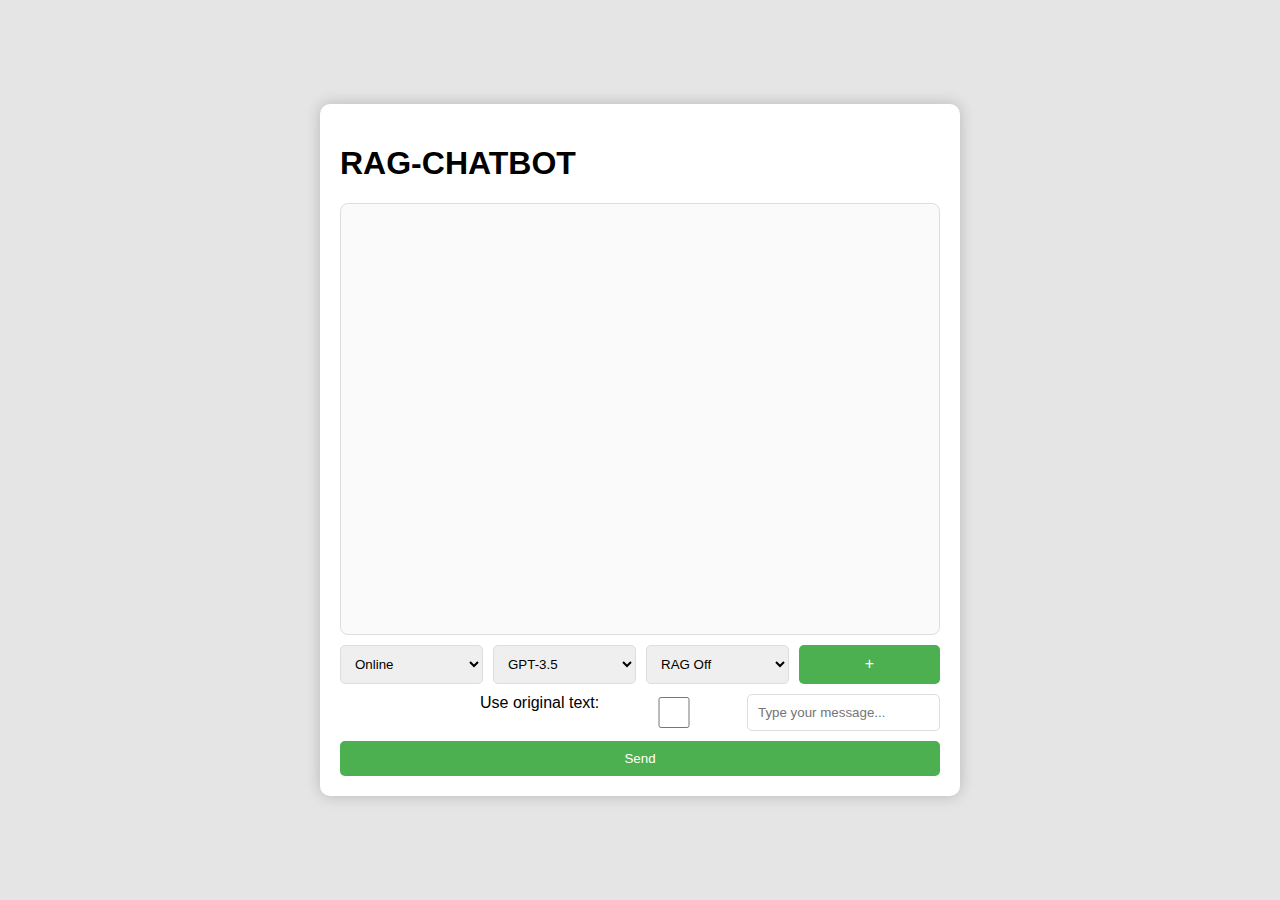
==== templates/index.html @ 9856a395 "Initial commit" ====
<!DOCTYPE html>
<html lang="en">
<head>
    <meta charset="UTF-8">
    <meta name="viewport" content="width=device-width, initial-scale=1.0">
    <title>RAG-CHATBOT</title>
    <script src="https://code.jquery.com/jquery-3.5.1.min.js"></script>
    <style>
        body {
            font-family: 'Segoe UI', Tahoma, Geneva, Verdana, sans-serif;
            background-color: #e5e5e5;
            margin: 0;
            padding: 0;
            display: flex;
            flex-direction: column;
            align-items: center;
            justify-content: center;
            height: 100vh;
        }
        .chat-container {
            background: white;
            padding: 20px;
            border-radius: 10px;
            box-shadow: 0 0 15px rgba(0, 0, 0, 0.2);
            width: 90%;
            max-width: 600px;
        }
        .chat-box {
            height: 400px;
            overflow-y: auto;
            border: 1px solid #ddd;
            background: #fafafa;
            padding: 15px;
            border-radius: 8px;
            margin-bottom: 10px;
        }
        .chat-message {
            padding: 8px;
            margin: 5px 0;
            border-radius: 8px;
            background-color: #f0f0f0;
            border: 1px solid #ddd;
        }
        .user-message {
            text-align: right;
        }
        .chat-form {
            display: flex;
            flex-wrap: wrap;
            gap: 10px;
        }
        .chat-form > * {
            flex: 1;
            min-width: 120px;
        }
        input[type="text"], select {
            padding: 10px;
            border-radius: 5px;
            border: 1px solid #ddd;
        }
        input[type="submit"] {
            background-color: #4caf50;
            color: white;
            padding: 10px;
            border: none;
            border-radius: 5px;
            cursor: pointer;
        }
        input[type="submit"]:hover {
            background-color: #45a049;
        }
        input[type="text"] {
            flex-grow: 2;
        }

        input[type="submit"] {
            white-space: nowrap;
        }
        #directory {
            display: none;
        }
        .upload-btn {
            display: inline-block;
            background-color: #4caf50;
            color: white;
            padding: 10px;
            border-radius: 5px;
            cursor: pointer;
            font-size: 16px;
            text-align: center;
        }
        #file-upload-status {
            margin-left: 10px;
            font-size: 14px;
        }
        .copy-btn {
            display: none;
            cursor: pointer;
            margin-left: 10px;
            color: #4caf50;
        }

        .chat-message:hover .copy-btn {
            display: inline;
        }
        .loader {
            border: 4px solid #f3f3f3;
            border-radius: 50%;
            border-top: 4px solid #3498db;
            width: 20px;
            height: 20px;
            animation: spin 2s linear infinite;
        }

        @keyframes spin {
            0% { transform: rotate(0deg); }
            100% { transform: rotate(360deg); }
        }
    </style>
</head>
<body>
    <div class="chat-container">
        <h1>RAG-CHATBOT</h1>
        <div id="chatBox" class="chat-box">
        </div>
        <form id="chatForm" class="chat-form" enctype="multipart/form-data">
        <select name="mode" id="mode" onchange="updateModelOptions()">
            <option value="online">Online</option>
            <option value="offline">Offline</option>
        </select>
        <select name="model" id="model">
            <option value="gpt-3.5">GPT-3.5</option>
            <option value="llama" style="display:none;">LLaMA-2-13B</option>
        </select>
        <select name="rag" id="rag">
            <option value="off">RAG Off</option>
            <option value="on">RAG On</option>
        </select>

            <label for="directory" class="upload-btn">+</label>
            <input type="file" name="directory" id="directory" multiple>
            <span id="file-upload-status"></span>
            <label for="useOriginalText">Use original text:</label>
            <input type="checkbox" id="useOriginalText" name="useOriginalText">
<!--            <label for="useEntireUploads">Entire database:</label>-->
<!--            <input type="checkbox" id="useEntireUploads" name="useEntireUploads">-->
            <input type="text" name="user_input" id="user_input" placeholder="Type your message..." required>
            <input type="submit" value="Send">
        </form>
    </div>

    <script>
        $(document).ready(function(){
            function updateModelOptions() {
                var modeSelect = document.getElementById("mode");
                var modelSelect = document.getElementById("model");

                if (modeSelect.value === "online") {
                    modelSelect.options[0].style.display = "block"; // GPT-3.5
                    modelSelect.options[1].style.display = "none"; // LLAMA
                    modelSelect.value = "gpt-3.5";
                } else {
                    modelSelect.options[0].style.display = "none"; // GPT-3.5
                    modelSelect.options[1].style.display = "block"; // LLAMA
                    modelSelect.value = "llama";
                }
            }

            updateModelOptions();
            $('#mode').change(updateModelOptions);

            $('#chatForm').on('submit', function(e){
                e.preventDefault();
                var formData = new FormData(this);
                var useOriginalText = $('#useOriginalText').is(':checked');
                formData.append('useOriginalText', useOriginalText); // 加入useOriginalText数据
                var userMessage = $('#user_input').val();
                appendMessage(userMessage, 'user-message', false);
                var loaderMessage = appendMessage('', 'bot-message', true);

                $.ajax({
                    url: '/chat',
                    type: 'post',
                    data: formData,
                    processData: false,
                    contentType: false,
                    success: function(data){
                        loaderMessage.remove();
                        appendMessage(data.response, 'bot-message', false);
                    },
                    error: function(){
                        loaderMessage.find('.message-text').html('Error loading response.');
                    }
                });
            });
            function appendMessage(message, className, isLoader = false) {
                var messageContent = isLoader ? '<div class="loader"></div>' : message;

                var messageElement = $('<div>').addClass('chat-message ' + className);

                if (isLoader) {
                    messageElement.html('<span class="message-text">' + messageContent + '</span>');
                } else {
                    messageElement.html('<span class="message-text">' + messageContent + '</span><span class="copy-btn">Copy</span>');
                }

                $('#chatBox').append(messageElement);
                $('#chatBox').scrollTop($('#chatBox')[0].scrollHeight);

                return messageElement;
            }

            $('#chatBox').on('click', '.copy-btn', function() {
                var message = $(this).siblings('.message-text').text();
                navigator.clipboard.writeText(message).then(() => {
                    alert('Message copied!');
                });
            });

            $('#directory').on('change', function() {
                if (this.files.length > 0) {
                    $('#file-upload-status').html('📄 ' + this.files.length + ' files selected');
                } else {
                    $('#file-upload-status').html('');
                }
            });
        });
    </script>
</body>
</html>
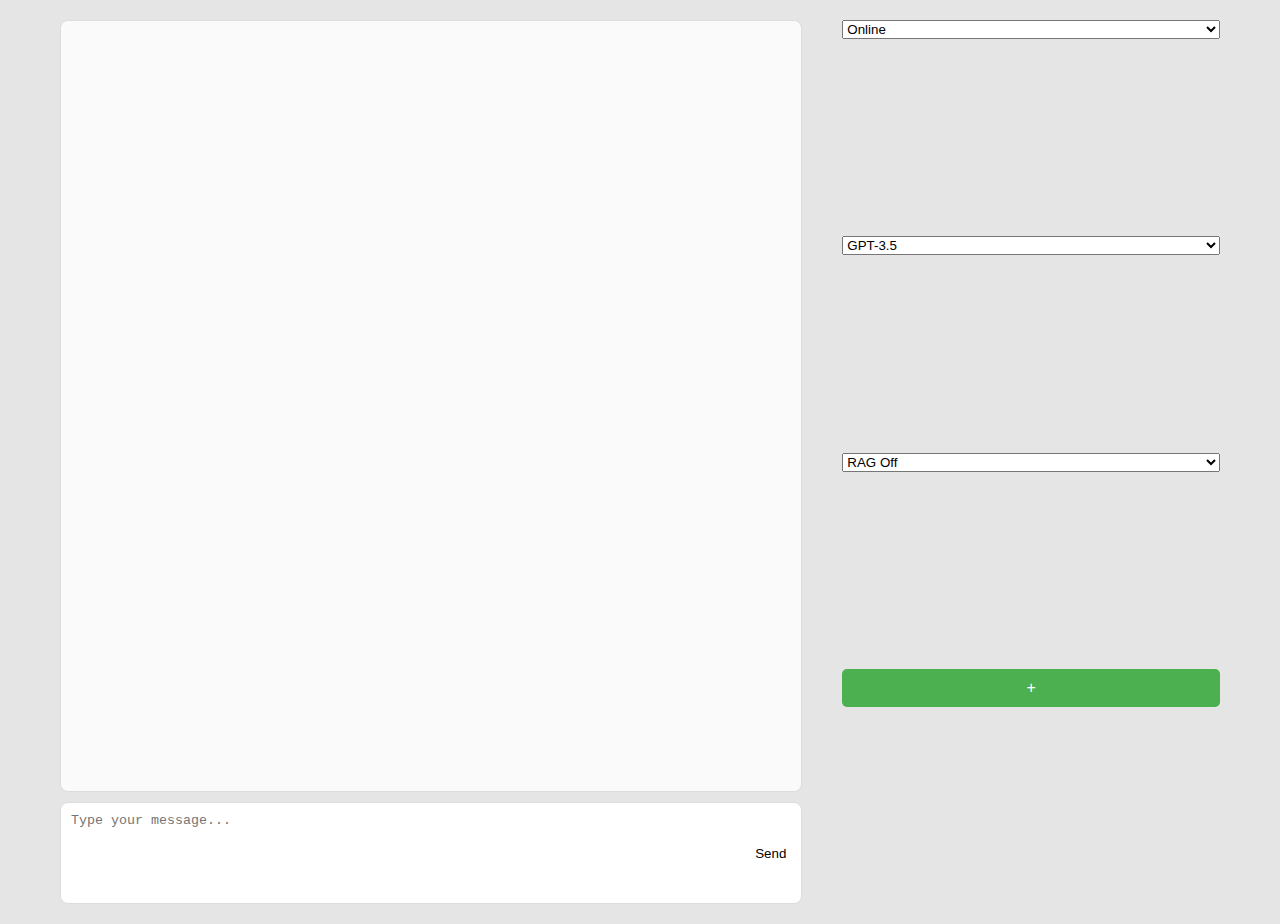
==== commit a29051bb: "Update the UI" ====
--- a/templates/index.html
+++ b/templates/index.html
@@ -1,232 +1,255 @@
-<!DOCTYPE html>
-<html lang="en">
-<head>
-    <meta charset="UTF-8">
-    <meta name="viewport" content="width=device-width, initial-scale=1.0">
-    <title>RAG-CHATBOT</title>
-    <script src="https://code.jquery.com/jquery-3.5.1.min.js"></script>
-    <style>
-        body {
-            font-family: 'Segoe UI', Tahoma, Geneva, Verdana, sans-serif;
-            background-color: #e5e5e5;
-            margin: 0;
-            padding: 0;
-            display: flex;
-            flex-direction: column;
-            align-items: center;
-            justify-content: center;
-            height: 100vh;
-        }
-        .chat-container {
-            background: white;
-            padding: 20px;
-            border-radius: 10px;
-            box-shadow: 0 0 15px rgba(0, 0, 0, 0.2);
-            width: 90%;
-            max-width: 600px;
-        }
-        .chat-box {
-            height: 400px;
-            overflow-y: auto;
-            border: 1px solid #ddd;
-            background: #fafafa;
-            padding: 15px;
-            border-radius: 8px;
-            margin-bottom: 10px;
-        }
-        .chat-message {
-            padding: 8px;
-            margin: 5px 0;
-            border-radius: 8px;
-            background-color: #f0f0f0;
-            border: 1px solid #ddd;
-        }
-        .user-message {
-            text-align: right;
-        }
-        .chat-form {
-            display: flex;
-            flex-wrap: wrap;
-            gap: 10px;
-        }
-        .chat-form > * {
-            flex: 1;
-            min-width: 120px;
-        }
-        input[type="text"], select {
-            padding: 10px;
-            border-radius: 5px;
-            border: 1px solid #ddd;
-        }
-        input[type="submit"] {
-            background-color: #4caf50;
-            color: white;
-            padding: 10px;
-            border: none;
-            border-radius: 5px;
-            cursor: pointer;
-        }
-        input[type="submit"]:hover {
-            background-color: #45a049;
-        }
-        input[type="text"] {
-            flex-grow: 2;
-        }
-
-        input[type="submit"] {
-            white-space: nowrap;
-        }
-        #directory {
-            display: none;
-        }
-        .upload-btn {
-            display: inline-block;
-            background-color: #4caf50;
-            color: white;
-            padding: 10px;
-            border-radius: 5px;
-            cursor: pointer;
-            font-size: 16px;
-            text-align: center;
-        }
-        #file-upload-status {
-            margin-left: 10px;
-            font-size: 14px;
-        }
-        .copy-btn {
-            display: none;
-            cursor: pointer;
-            margin-left: 10px;
-            color: #4caf50;
-        }
-
-        .chat-message:hover .copy-btn {
-            display: inline;
-        }
-        .loader {
-            border: 4px solid #f3f3f3;
-            border-radius: 50%;
-            border-top: 4px solid #3498db;
-            width: 20px;
-            height: 20px;
-            animation: spin 2s linear infinite;
-        }
-
-        @keyframes spin {
-            0% { transform: rotate(0deg); }
-            100% { transform: rotate(360deg); }
-        }
-    </style>
-</head>
-<body>
-    <div class="chat-container">
-        <h1>RAG-CHATBOT</h1>
-        <div id="chatBox" class="chat-box">
-        </div>
-        <form id="chatForm" class="chat-form" enctype="multipart/form-data">
-        <select name="mode" id="mode" onchange="updateModelOptions()">
-            <option value="online">Online</option>
-            <option value="offline">Offline</option>
-        </select>
-        <select name="model" id="model">
-            <option value="gpt-3.5">GPT-3.5</option>
-            <option value="llama" style="display:none;">LLaMA-2-13B</option>
-        </select>
-        <select name="rag" id="rag">
-            <option value="off">RAG Off</option>
-            <option value="on">RAG On</option>
-        </select>
-
-            <label for="directory" class="upload-btn">+</label>
-            <input type="file" name="directory" id="directory" multiple>
-            <span id="file-upload-status"></span>
-            <label for="useOriginalText">Use original text:</label>
-            <input type="checkbox" id="useOriginalText" name="useOriginalText">
-<!--            <label for="useEntireUploads">Entire database:</label>-->
-<!--            <input type="checkbox" id="useEntireUploads" name="useEntireUploads">-->
-            <input type="text" name="user_input" id="user_input" placeholder="Type your message..." required>
-            <input type="submit" value="Send">
-        </form>
-    </div>
-
-    <script>
-        $(document).ready(function(){
-            function updateModelOptions() {
-                var modeSelect = document.getElementById("mode");
-                var modelSelect = document.getElementById("model");
-
-                if (modeSelect.value === "online") {
-                    modelSelect.options[0].style.display = "block"; // GPT-3.5
-                    modelSelect.options[1].style.display = "none"; // LLAMA
-                    modelSelect.value = "gpt-3.5";
-                } else {
-                    modelSelect.options[0].style.display = "none"; // GPT-3.5
-                    modelSelect.options[1].style.display = "block"; // LLAMA
-                    modelSelect.value = "llama";
-                }
-            }
-
-            updateModelOptions();
-            $('#mode').change(updateModelOptions);
-
-            $('#chatForm').on('submit', function(e){
-                e.preventDefault();
-                var formData = new FormData(this);
-                var useOriginalText = $('#useOriginalText').is(':checked');
-                formData.append('useOriginalText', useOriginalText); // 加入useOriginalText数据
-                var userMessage = $('#user_input').val();
-                appendMessage(userMessage, 'user-message', false);
-                var loaderMessage = appendMessage('', 'bot-message', true);
-
-                $.ajax({
-                    url: '/chat',
-                    type: 'post',
-                    data: formData,
-                    processData: false,
-                    contentType: false,
-                    success: function(data){
-                        loaderMessage.remove();
-                        appendMessage(data.response, 'bot-message', false);
-                    },
-                    error: function(){
-                        loaderMessage.find('.message-text').html('Error loading response.');
-                    }
-                });
-            });
-            function appendMessage(message, className, isLoader = false) {
-                var messageContent = isLoader ? '<div class="loader"></div>' : message;
-
-                var messageElement = $('<div>').addClass('chat-message ' + className);
-
-                if (isLoader) {
-                    messageElement.html('<span class="message-text">' + messageContent + '</span>');
-                } else {
-                    messageElement.html('<span class="message-text">' + messageContent + '</span><span class="copy-btn">Copy</span>');
-                }
-
-                $('#chatBox').append(messageElement);
-                $('#chatBox').scrollTop($('#chatBox')[0].scrollHeight);
-
-                return messageElement;
-            }
-
-            $('#chatBox').on('click', '.copy-btn', function() {
-                var message = $(this).siblings('.message-text').text();
-                navigator.clipboard.writeText(message).then(() => {
-                    alert('Message copied!');
-                });
-            });
-
-            $('#directory').on('change', function() {
-                if (this.files.length > 0) {
-                    $('#file-upload-status').html('📄 ' + this.files.length + ' files selected');
-                } else {
-                    $('#file-upload-status').html('');
-                }
-            });
-        });
-    </script>
-</body>
-</html>
-
-
+<!DOCTYPE html>
+<html lang="en">
+<head>
+    <meta charset="UTF-8">
+    <meta name="viewport" content="width=device-width, initial-scale=1.0">
+    <title>RAG-CHATBOT</title>
+    <script src="https://code.jquery.com/jquery-3.5.1.min.js"></script>
+    <style>
+        body {
+            font-family: 'Segoe UI', Tahoma, Geneva, Verdana, sans-serif;
+            background-color: #e5e5e5;
+            margin: 0;
+            padding: 0;
+            display: flex;
+            height: 100vh;
+        }
+        .chat-container {
+            display: flex;
+            width: 100%;
+            max-width: 1200px;
+            margin: auto;
+        }
+        .chat-box-container {
+            flex-grow: 2;
+            padding: 20px;
+        }
+        .settings-container {
+            flex-grow: 1;
+            padding: 20px;
+            display: flex;
+            flex-direction: column;
+            justify-content: space-between;
+        }
+        .chat-box {
+            height: calc(100vh - 160px);
+            overflow-y: auto;
+            border: 1px solid #ddd;
+            background: #fafafa;
+            padding: 15px;
+            border-radius: 8px;
+            margin-bottom: 10px;
+        }
+        .chat-message {
+            padding: 8px;
+            margin: 5px 0;
+            border-radius: 8px;
+            background-color: #f0f0f0;
+            border: 1px solid #ddd;
+        }
+        .user-message {
+            text-align: right;
+        }
+        .chat-form {
+            display: flex;
+            position: relative;
+            border: 1px solid #ddd;
+            border-radius: 8px;
+            overflow: hidden;
+        }
+        .chat-form > input[type="text"] {
+            flex-grow: 1;
+            border: none;
+            padding: 10px;
+            border-radius: 0;
+            height: 80px;
+        }
+        input[type="submit"] {
+            position: absolute;
+            right: 0;
+            top: 0;
+            background: none;
+            border: none;
+            padding: 0 15px;
+            height: 100%;
+            cursor: pointer;
+        }
+        input[type="submit"]:hover {
+            background-color: #e5e5e5;
+        }
+        input[type="submit"]::after {
+            content: '?';
+            font-size: 16px;
+            color: #4caf50;
+        }
+        /* Hide the original text of the submit button */
+        input[type="submit"].visually-hidden {
+            visibility: hidden;
+        }
+        #directory {
+            display: none;
+        }
+        .upload-btn {
+            display: inline-block;
+            background-color: #4caf50;
+            color: white;
+            padding: 10px;
+            border-radius: 5px;
+            cursor: pointer;
+            font-size: 16px;
+            text-align: center;
+        }
+        #file-upload-status {
+            margin-left: 10px;
+            font-size: 14px;
+        }
+        .copy-btn {
+            display: none;
+            cursor: pointer;
+            margin-left: 10px;
+            color: #4caf50;
+        }
+
+        .chat-message:hover .copy-btn {
+            display: inline;
+        }
+        .loader {
+            border: 4px solid #f3f3f3;
+            border-radius: 50%;
+            border-top: 4px solid #3498db;
+            width: 20px;
+            height: 20px;
+            animation: spin 2s linear infinite;
+        }
+        .user-input-textarea {
+            flex-grow: 1;
+            border: none;
+            padding: 10px;
+            border-radius: 0;
+            height: 80px;
+            resize: none;
+        }
+        .user-input-textarea:focus, .chat-form > input[type="text"]:focus {
+            outline: none;
+        }
+
+
+        @keyframes spin {
+            0% { transform: rotate(0deg); }
+            100% { transform: rotate(360deg); }
+        }
+    </style>
+</head>
+<body>
+    <div class="chat-container">
+        <div class="chat-box-container">
+<!--            <h1>RAG-CHATBOT</h1>-->
+            <div id="chatBox" class="chat-box">
+                <!-- Chat messages here -->
+            </div>
+            <form id="chatForm" class="chat-form" enctype="multipart/form-data">
+                <textarea name="user_input" id="user_input" placeholder="Type your message..." class="user-input-textarea"></textarea>
+                <input type="submit" value="Send">
+            </form>
+        </div>
+        <div class="settings-container">
+            <!-- Settings form elements here -->
+            <select name="mode" id="mode" onchange="updateModelOptions()">
+                <option value="online">Online</option>
+                <option value="offline">Offline</option>
+            </select>
+            <select name="model" id="model">
+                <option value="gpt-3.5">GPT-3.5</option>
+                <option value="llama" style="display:none;">LLaMA-2-13B</option>
+            </select>
+            <select name="rag" id="rag">
+                <option value="off">RAG Off</option>
+                <option value="on">RAG On</option>
+            </select>
+            <label for="directory" class="upload-btn">+</label>
+            <input type="file" name="directory" id="directory" multiple>
+            <span id="file-upload-status"></span>
+            <!-- Additional settings if any -->
+        </div>
+    </div>
+    <script>
+        $(document).ready(function(){
+            function updateModelOptions() {
+                var modeSelect = document.getElementById("mode");
+                var modelSelect = document.getElementById("model");
+
+                if (modeSelect.value === "online") {
+                    modelSelect.options[0].style.display = "block"; // GPT-3.5
+                    modelSelect.options[1].style.display = "none"; // LLAMA
+                    modelSelect.value = "gpt-3.5";
+                } else {
+                    modelSelect.options[0].style.display = "none"; // GPT-3.5
+                    modelSelect.options[1].style.display = "block"; // LLAMA
+                    modelSelect.value = "llama";
+                }
+            }
+
+            updateModelOptions();
+            $('#mode').change(updateModelOptions);
+
+            $('#chatForm').on('submit', function(e){
+                e.preventDefault();
+                var formData = new FormData(this);
+                var userMessage = $('#user_input').val();
+                appendMessage(userMessage, 'user-message', false);
+                var loaderMessage = appendMessage('', 'bot-message', true);
+
+                $.ajax({
+                    url: '/chat',
+                    type: 'post',
+                    data: formData,
+                    processData: false,
+                    contentType: false,
+                    success: function(data){
+                        loaderMessage.remove();
+                        appendMessage(data.response, 'bot-message', false);
+                    },
+                    error: function(){
+                        loaderMessage.find('.message-text').html('Error loading response.');
+                    }
+                });
+            });
+
+            function appendMessage(message, className, isLoader = false) {
+                var messageContent = isLoader ? '<div class="loader"></div>' : message;
+
+                var messageElement = $('<div>').addClass('chat-message ' + className);
+
+                if (isLoader) {
+                    messageElement.html('<span class="message-text">' + messageContent + '</span>');
+                } else {
+                    messageElement.html('<span class="message-text">' + messageContent + '</span><span class="copy-btn">Copy</span>');
+                }
+
+                $('#chatBox').append(messageElement);
+                $('#chatBox').scrollTop($('#chatBox')[0].scrollHeight);
+
+                return messageElement;
+            }
+
+            $('#chatBox').on('click', '.copy-btn', function() {
+                var message = $(this).siblings('.message-text').text();
+                navigator.clipboard.writeText(message).then(() => {
+                    alert('Message copied!');
+                });
+            });
+
+            $('#directory').on('change', function() {
+                if (this.files.length > 0) {
+                    $('#file-upload-status').html('📄 ' + this.files.length + ' files selected');
+                } else {
+                    $('#file-upload-status').html('');
+                }
+            });
+        });
+
+    </script>
+</body>
+</html>
+
+
